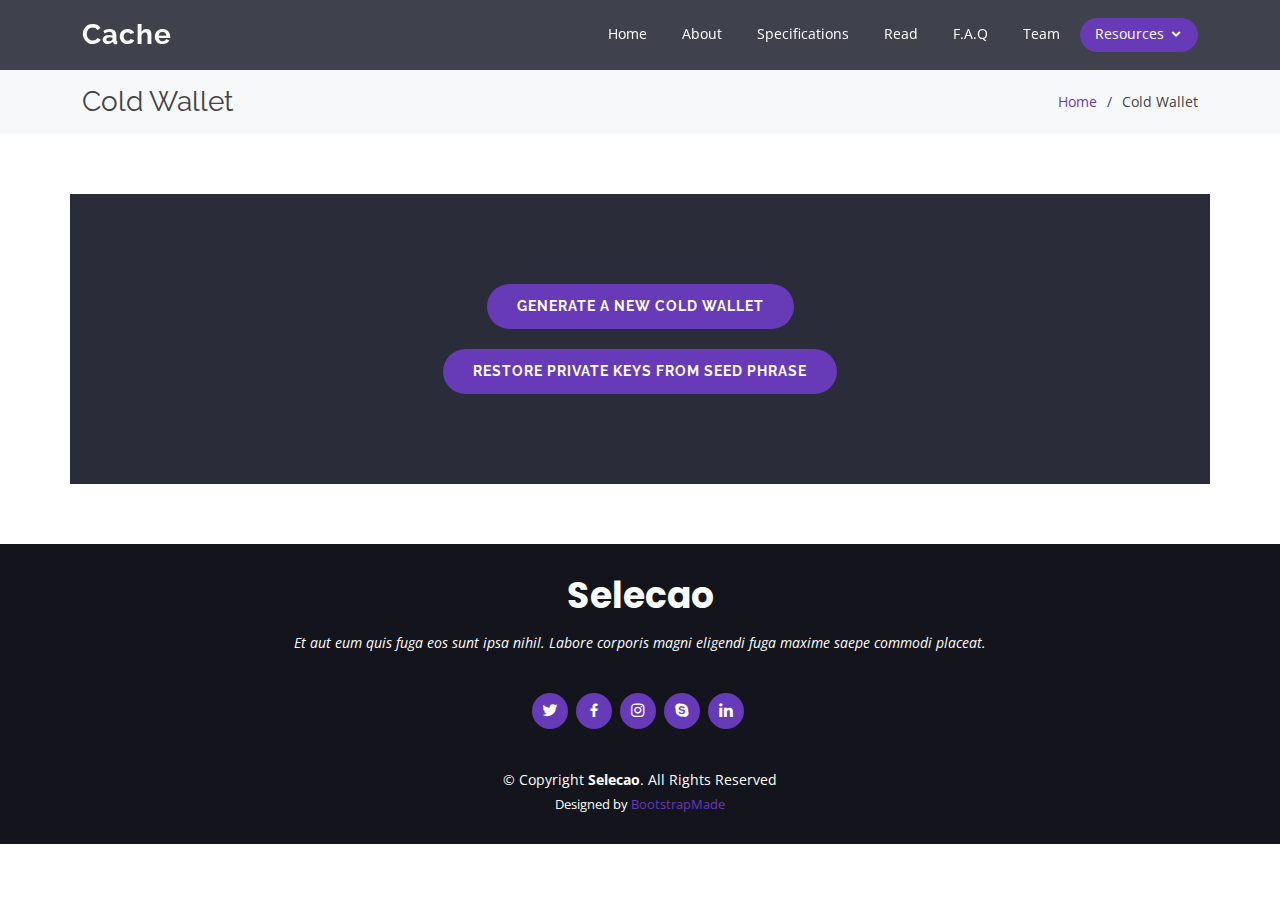
==== cold-wallet.html @ c5de479f "Add Cold Wallet Features" ====
<!DOCTYPE html>
<html lang="en">

<head>
  <meta charset="utf-8">
  <meta content="width=device-width, initial-scale=1.0" name="viewport">

  <title>Cache - Privacy Focused Decentralized Banking.</title>
  <meta content="" name="description">
  <meta content="" name="keywords">

  <!-- Favicons -->
  <link href="assets/img/favicon.png" rel="icon">
  <link href="assets/img/apple-touch-icon.png" rel="apple-touch-icon">

  <!-- Google Fonts -->
  <link href="https://fonts.googleapis.com/css?family=Open+Sans:300,300i,400,400i,600,600i,700,700i|Raleway:300,300i,400,400i,500,500i,600,600i,700,700i|Poppins:300,300i,400,400i,500,500i,600,600i,700,700i" rel="stylesheet">

  <!-- Vendor CSS Files -->
  <link href="assets/vendor/bootstrap/css/bootstrap.min.css" rel="stylesheet">
  <link href="assets/vendor/icofont/icofont.min.css" rel="stylesheet">
  <link href="assets/vendor/boxicons/css/boxicons.min.css" rel="stylesheet">
  <link href="assets/vendor/animate.css/animate.min.css" rel="stylesheet">
  <link href="assets/vendor/remixicon/remixicon.css" rel="stylesheet">
  <link href="assets/vendor/line-awesome/css/line-awesome.min.css" rel="stylesheet">
  <link href="assets/vendor/venobox/venobox.css" rel="stylesheet">
  <link href="assets/vendor/owl.carousel/assets/owl.carousel.min.css" rel="stylesheet">
  <link href="assets/vendor/aos/aos.css" rel="stylesheet">

  <!-- Template Main CSS File -->
  <link href="assets/css/style.css" rel="stylesheet">

  <!-- =======================================================
  * Template Name: Selecao - v3.0.0
  * Template URL: https://bootstrapmade.com/selecao-bootstrap-template/
  * Author: BootstrapMade.com
  * License: https://bootstrapmade.com/license/
  ======================================================== -->
</head>

<body>

  <!-- ======= Header ======= -->
  <header id="header" class="fixed-top d-flex align-items-center ">
    <div class="container d-flex align-items-center justify-content-between">

      <div class="logo">
        <h1 class="text-light"><a href="index.html">Cache</a></h1>
        <!-- Uncomment below if you prefer to use an image logo -->
        <!-- <a href="index.html"><img src="assets/img/logo.png" alt="" class="img-fluid"></a>-->
      </div>

      <nav class="nav-menu d-none d-lg-block">
        <ul>
          <li><a href="index.html">Home</a></li>
          <li><a href="index.html#about">About</a></li>
          <li><a href="index.html#services">Specifications</a></li>
          <li><a href="index.html#portfolio">Read</a></li>
          <li><a href="index.html#faq">F.A.Q</a></li>
          <li><a href="index.html#team">Team</a></li>
          <li class="drop-down active"><a href="">Resources</a>
            <ul>
              <li><a href="https://explorer.cxche.org/">Blockchain Explorer</a></li>
              <li><a href="#">Cold Wallet (TO DO)</a></li>
              <li><a href="https://miningpoolstats.stream/cache">Mining Pools</a></li>
              <li class="drop-down"><a href="#">Documents</a>
                <ul>
                  <li><a href="#">RPC Document (TO DO)</a></li>
                  <li><a href="#">Whitepaper (TO DO)</a></li>
                </ul>
              </li>
            </ul>
          </li>
        </ul>
      </nav><!-- .nav-menu -->

    </div>
  </header><!-- End Header -->

  <main id="main">

    <!-- ======= Breadcrumbs ======= -->
    <section class="breadcrumbs">
      <div class="container">

        <div class="d-flex justify-content-between align-items-center">
          <h2>Cold Wallet</h2>
          <ol>
            <li><a href="index.html">Home</a></li>
            <li>Cold Wallet</li>
          </ol>
        </div>

      </div>
    </section><!-- End Breadcrumbs -->

    <section class="inner-page">
      <div class="container">
        <div class="row narrow section-intro has-bottom-sep">
          <div class="cta column is-12 noprint has-text-centered">
            <div class="row" data-aos="zoom-out">
              <div class="col-lg-12 text-center">
                <a class="cta-btn align-middle" onclick="js:show_generate();">Generate A New Cold Wallet</a>
              </div>
              <div class="col-lg-12 text-center">
                <a class="cta-btn align-middle" onclick="js:show_restore();">Restore Private Keys From Seed Phrase</a>
              </div>
            </div>

            <!-- Generate New Wallet -->
            <div class="col-lg-12 text-center" id="generate" style="display:none;">
              <p class="noprint" style="margin-top: 20px;">For extra security, type a few random letters, words, numbers, or symbols below.</p>
              <div>
                <input id="user_entropy_widget" class="input" type="text" style="width:80%;" placeholder=" The more random stuff you type in this box, the better your keys will be." />
              </div>
              <br>
              <div class="col-lg-12 text-center">
                <a class="cta-btn align-middle" onclick="js:genwallet();">Create</a>
              </div>
            </div>

            <!-- Restore Old Wallet -->
            <div class="col-lg-12 text-center" id="restore" style="display:none;">
              <br>
              <br>
              <div>
                <input id="seed_phrase" class="input" type="text" style="width:80%;" placeholder="Enter your seed phrase words here." />
              </div>
              <br>
              <div class="col-lg-12 text-center">
                <a class="cta-btn align-middle" onclick="js:restore_keys();">Restore</a>
              </div>
            </div>

            <div class="columns row narrow section-intro has-bottom-sep" id="step2" style="display:none;">
              <div  class="col-full text-center">
                <br>
                <h3 class="subtitle is-size-5 d-print-block">Public Address</h3>
                <div class="notification is-info">
                  <span style="width:80%; font-family: monospace, monospace; word-wrap: break-word; color: #CCCCCC;" id="address_widget">Generating ...</span>
                </div>
              </div>
            </div>

            <div class="columns row narrow section-intro has-bottom-sep" id="step3" style="display:none;">
              <div  class="col-full text-center">
                <br>
                <h3 class="subtitle is-size-5 d-print-block">Seed Phrase</h3>
                <div class="notification is-danger">
                  <span style="width:80%; font-family: monospace, monospace; word-wrap: break-word; color: #CCCCCC;" id="mnemonic_widget">Generating ...</span>
                </div>
              </div>
            </div>
    
            <div class="columns row narrow section-intro has-bottom-sep" id="step4" style="display:none;">
              <div  class="col-full text-center">
                <br>
                <h3 class="subtitle is-size-5 d-print-block">View Key</h3>
                <div class="notification is-danger">
                  <span style="width:80%; font-family: monospace, monospace; word-wrap: break-word; color: #CCCCCC;" id="view_key_widget">Generating ...</span>
                </div>
                <br>
                <h3 class="subtitle is-size-5 d-print-block">Spend Key</h3>
                <div class="notification is-danger">
                  <span style="width:80%; font-family: monospace, monospace; word-wrap: break-word; color: #CCCCCC;" id="spend_key_widget">Generating ...</span>
                </div>
              </div>
            </div>
          </div>
        </div>
      </div>
    </section>

  </main><!-- End #main -->

  <!-- ======= Footer ======= -->
  <footer id="footer">
    <div class="container">
      <h3>Selecao</h3>
      <p>Et aut eum quis fuga eos sunt ipsa nihil. Labore corporis magni eligendi fuga maxime saepe commodi placeat.</p>
      <div class="social-links">
        <a href="#" class="twitter"><i class="bx bxl-twitter"></i></a>
        <a href="#" class="facebook"><i class="bx bxl-facebook"></i></a>
        <a href="#" class="instagram"><i class="bx bxl-instagram"></i></a>
        <a href="#" class="google-plus"><i class="bx bxl-skype"></i></a>
        <a href="#" class="linkedin"><i class="bx bxl-linkedin"></i></a>
      </div>
      <div class="copyright">
        &copy; Copyright <strong><span>Selecao</span></strong>. All Rights Reserved
      </div>
      <div class="credits">
        <!-- All the links in the footer should remain intact. -->
        <!-- You can delete the links only if you purchased the pro version. -->
        <!-- Licensing information: https://bootstrapmade.com/license/ -->
        <!-- Purchase the pro version with working PHP/AJAX contact form: https://bootstrapmade.com/selecao-bootstrap-template/ -->
        Designed by <a href="https://bootstrapmade.com/">BootstrapMade</a>
      </div>
    </div>
  </footer><!-- End Footer -->

  <a href="#" class="back-to-top"><i class="ri-arrow-up-line"></i></a>

  <!-- Vendor JS Files -->
  <script src="assets/vendor/jquery/jquery.min.js"></script>
  <script src="assets/vendor/bootstrap/js/bootstrap.bundle.min.js"></script>
  <script src="assets/vendor/jquery.easing/jquery.easing.min.js"></script>
  <script src="assets/vendor/php-email-form/validate.js"></script>
  <script src="assets/vendor/isotope-layout/isotope.pkgd.min.js"></script>
  <script src="assets/vendor/venobox/venobox.min.js"></script>
  <script src="assets/vendor/owl.carousel/owl.carousel.min.js"></script>
  <script src="assets/vendor/aos/aos.js"></script>

  <!-- Template Main JS File -->
  <script src="assets/js/main.js"></script>

  <!-- Cold Wallet JS Files -->
  <script type="text/javascript" src="assets/js/crypto/iframe-buster.js"></script>
  <script type="text/javascript" src="assets/js/crypto/crypto_utils.js"></script>
  <script type="text/javascript" src="assets/js/crypto/wallet.js"></script>
  <script src="assets/js/crypto/qrcode.js"></script>

</body>

</html>
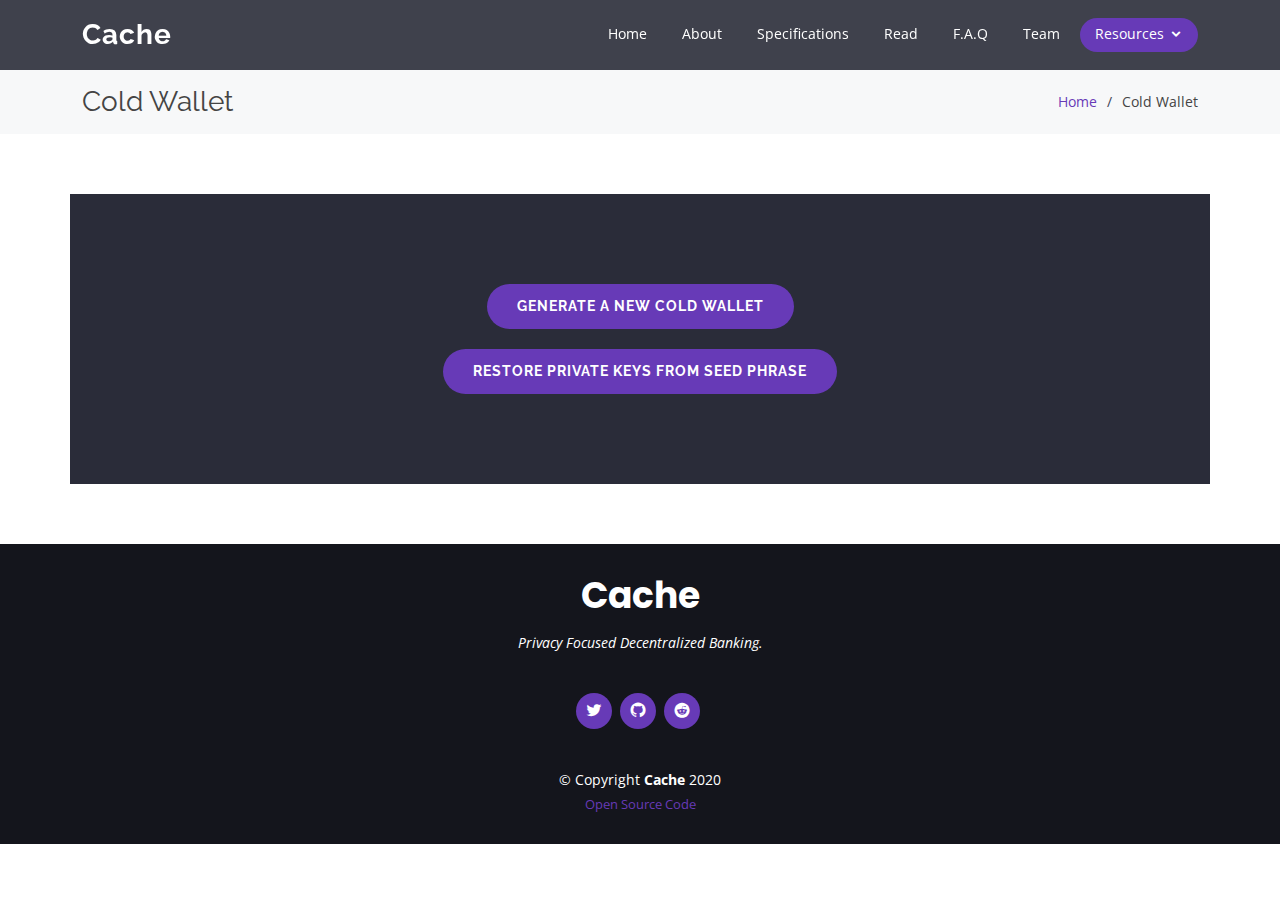
==== commit 244acd85: "Update footer" ====
--- a/cold-wallet.html
+++ b/cold-wallet.html
@@ -176,27 +176,26 @@
   <!-- ======= Footer ======= -->
   <footer id="footer">
     <div class="container">
-      <h3>Selecao</h3>
-      <p>Et aut eum quis fuga eos sunt ipsa nihil. Labore corporis magni eligendi fuga maxime saepe commodi placeat.</p>
+      <h3>Cache</h3>
+      <p>Privacy Focused Decentralized Banking.</p>
       <div class="social-links">
-        <a href="#" class="twitter"><i class="bx bxl-twitter"></i></a>
-        <a href="#" class="facebook"><i class="bx bxl-facebook"></i></a>
-        <a href="#" class="instagram"><i class="bx bxl-instagram"></i></a>
-        <a href="#" class="google-plus"><i class="bx bxl-skype"></i></a>
-        <a href="#" class="linkedin"><i class="bx bxl-linkedin"></i></a>
+        <a href="https://twitter.com/CacheCore" class="twitter"><i class="bx bxl-twitter"></i></a>
+        <a href="https://github.com/cache-core" class="github"><i class="bx bxl-github"></i></a>
+        <a href="https://reddit.com/r/cxche" class="reddit"><i class="bx bxl-reddit"></i></a>
       </div>
       <div class="copyright">
-        &copy; Copyright <strong><span>Selecao</span></strong>. All Rights Reserved
+        &copy; Copyright <strong><span>Cache</span></strong> 2020
       </div>
       <div class="credits">
         <!-- All the links in the footer should remain intact. -->
         <!-- You can delete the links only if you purchased the pro version. -->
         <!-- Licensing information: https://bootstrapmade.com/license/ -->
         <!-- Purchase the pro version with working PHP/AJAX contact form: https://bootstrapmade.com/selecao-bootstrap-template/ -->
-        Designed by <a href="https://bootstrapmade.com/">BootstrapMade</a>
+        <a href="https://github.com/cache-core">Open Source Code</a>
       </div>
     </div>
   </footer><!-- End Footer -->
+
 
   <a href="#" class="back-to-top"><i class="ri-arrow-up-line"></i></a>
 
